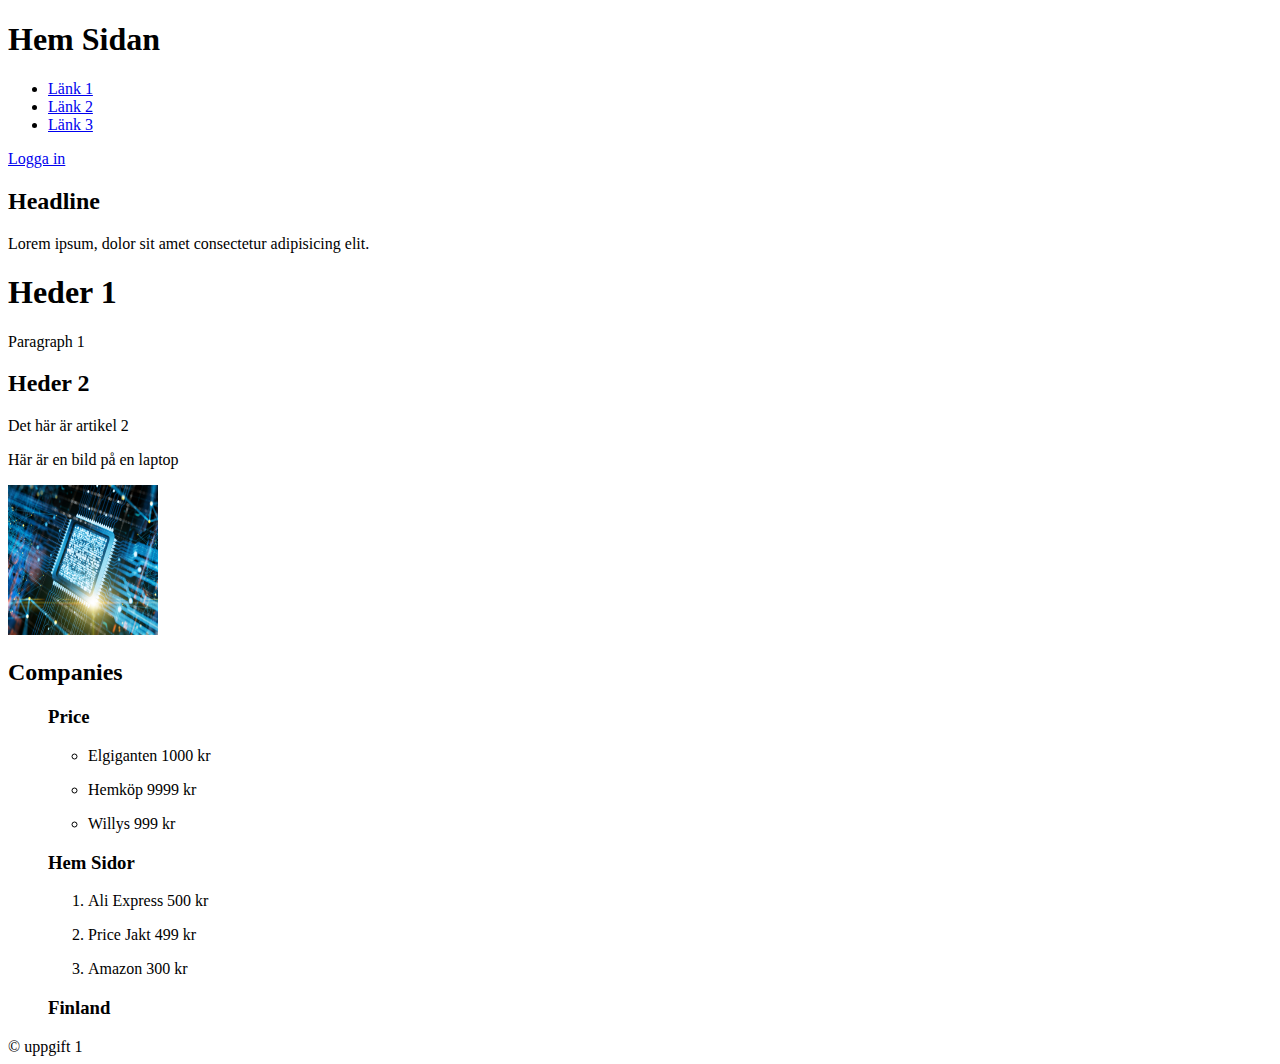
==== index.html @ 4706a17c "update" ====
<!DOCTYPE html>
<html lang="en">
<head>
    <meta charset="UTF-8">
    <meta http-equiv="X-UA-Compatible" content="IE=edge">
    <meta name="viewport" content="width=device-width, initial-scale=1.0">
    <title>Min hemsida</title>
</head>
<body>
    <header>
        <h1>Hem Sidan </h1>
        <nav>
            <ul>
                <li><a href="index.html">Länk 1</a></li>
                <li><a href="index.html">Länk 2</a></li>
                <li><a href="index.html">Länk 3</a></li>
            </ul> 
            <a href="login.html">Logga in</a>
          </nav> 
    </header>


    <div>
        <h2>Headline</h2>
        <p>Lorem ipsum, dolor sit amet consectetur adipisicing elit.</p>

        <article>
            <h1>Heder 1 </h1>
            <p>Paragraph 1 </p>
        
        </article>

        <article>
            <h2>Heder 2</h2>
            <p>Det här är artikel 2</p>
            <p>Här är en bild på en laptop</p>
            <img src="images/iStock-GPS-Chip.jpg" width="150" height="150
            "> 
        </article>
    </div>


    <aside>
        <h2>Companies</h2>
        <ul>
            <h3>Price </h3>
            <ul>
                <li>
                    <p>Elgiganten 1000 kr</p>
                </li>
                <li>
                    <p>Hemköp 9999 kr</p>
                </li>
                <li>
                    <p>Willys 999 kr</p>
                </li>
            </ul>
            <h3>Hem Sidor </h3>
            <ol>
                <li>
                    <p>Ali Express 500 kr </p>
                </li>
                <li>
                    <p>Price Jakt 499 kr</p>
                </li>
                <li>
                    <p>Amazon 300 kr </p>
                </li>
            </ol>
            <h3>Finland</h3>
        </ul>
    </aside>



    
    <footer>
        <span>&copy; uppgift 1 </span>
    </footer> 

</body>
</html>
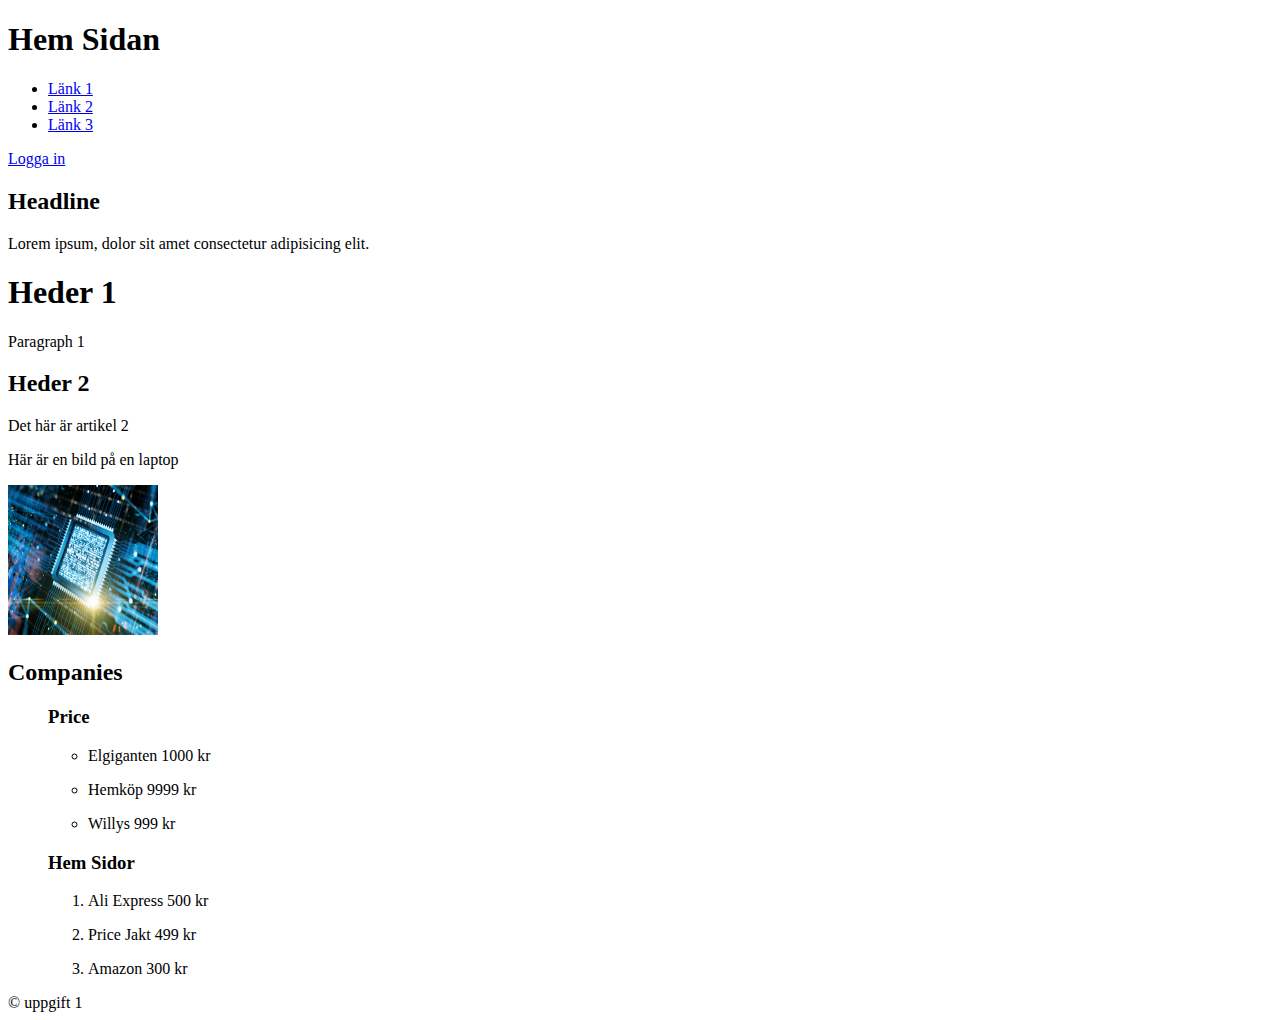
==== commit e2c88547: "Update index.html" ====
--- a/index.html
+++ b/index.html
@@ -67,7 +67,6 @@
                     <p>Amazon 300 kr </p>
                 </li>
             </ol>
-            <h3>Finland</h3>
         </ul>
     </aside>
 
@@ -79,4 +78,4 @@
     </footer> 
 
 </body>
-</html>+</html>
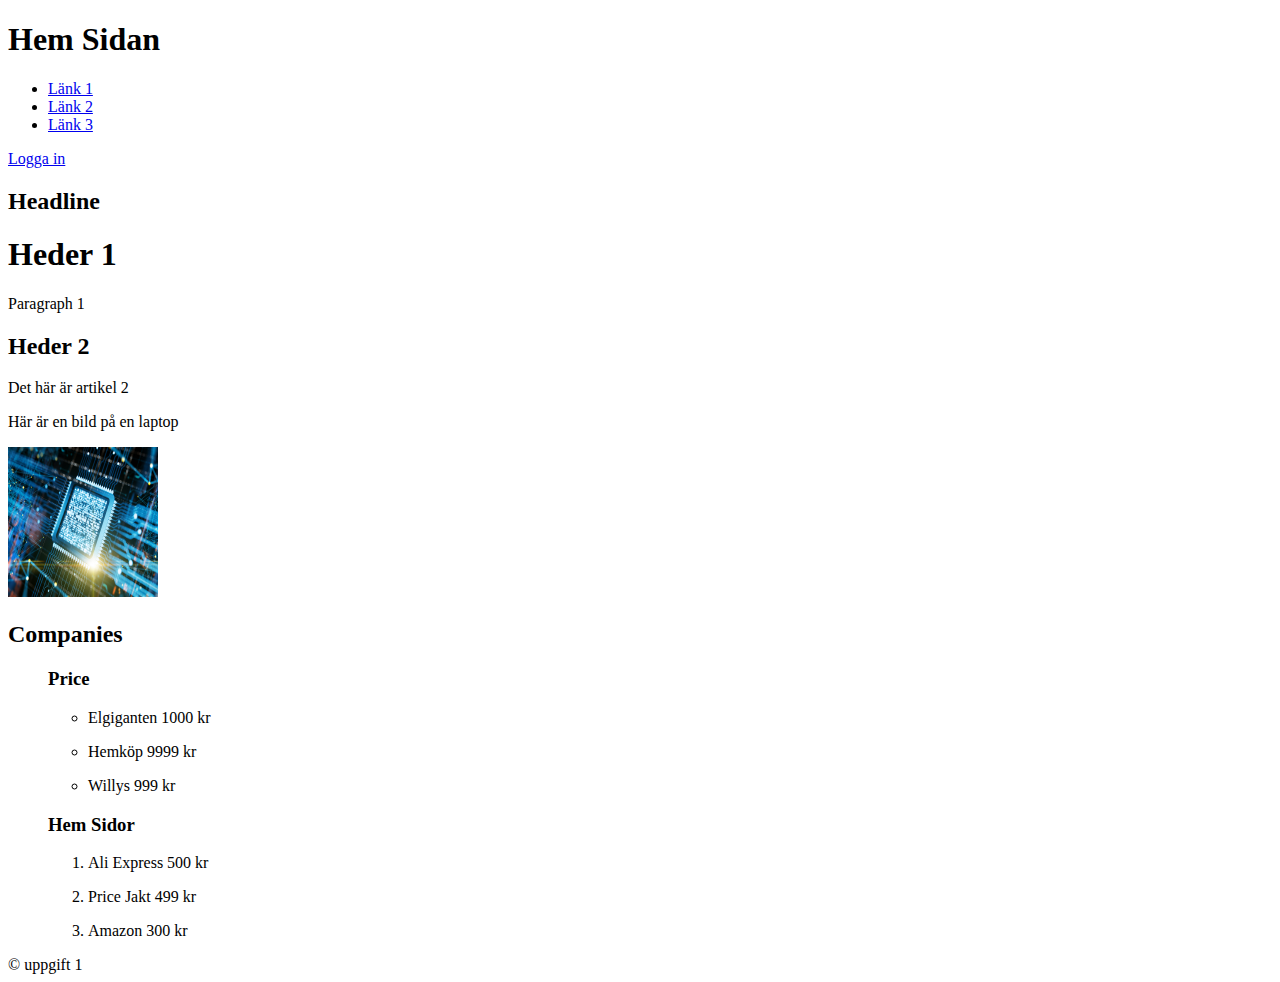
==== commit 9d337fa3: "Update index.html" ====
--- a/index.html
+++ b/index.html
@@ -22,7 +22,6 @@
 
     <div>
         <h2>Headline</h2>
-        <p>Lorem ipsum, dolor sit amet consectetur adipisicing elit.</p>
 
         <article>
             <h1>Heder 1 </h1>
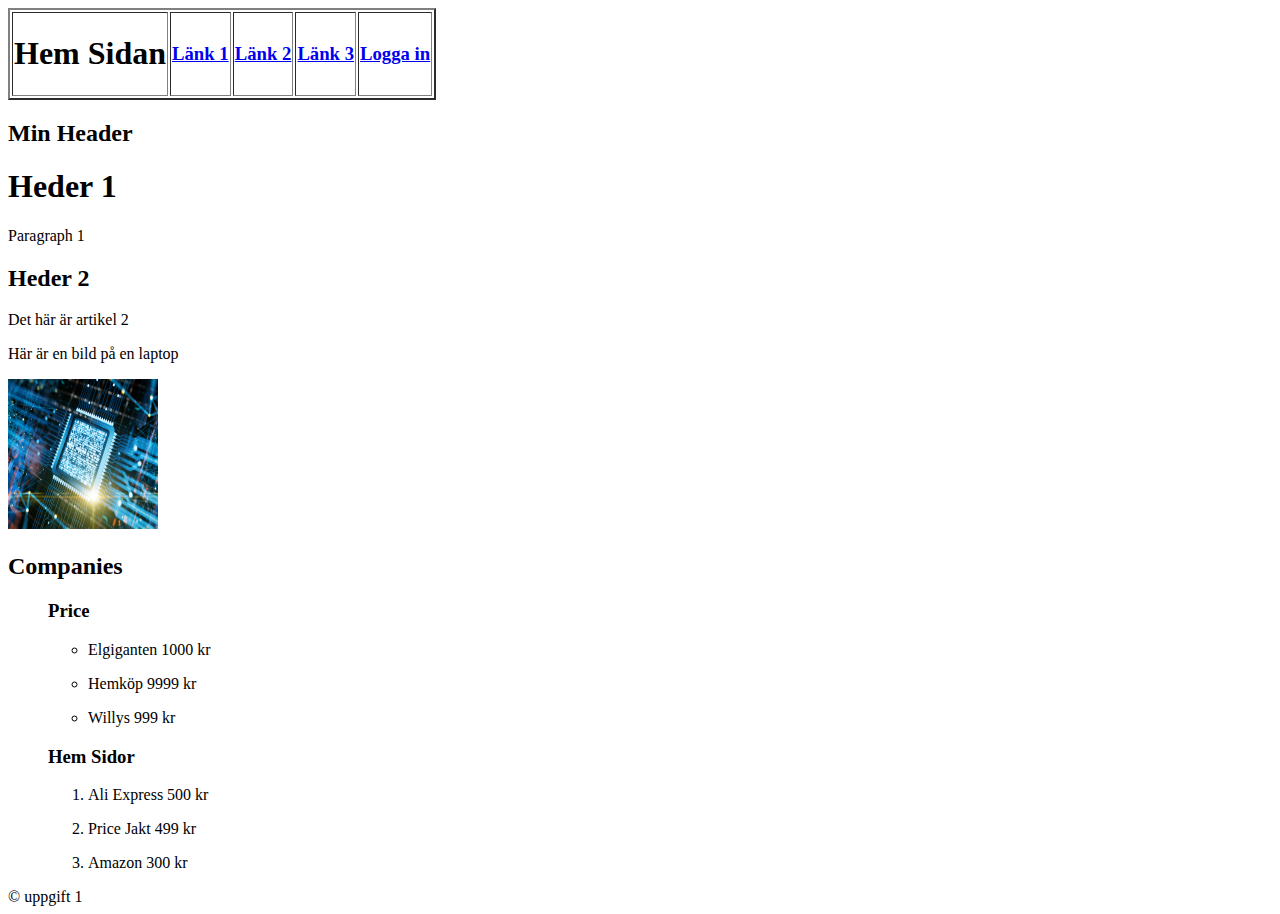
==== commit 2a702e01: "update" ====
--- a/index.html
+++ b/index.html
@@ -7,74 +7,78 @@
     <title>Min hemsida</title>
 </head>
 <body>
-    <header>
-        <h1>Hem Sidan </h1>
-        <nav>
-            <ul>
-                <li><a href="index.html">Länk 1</a></li>
-                <li><a href="index.html">Länk 2</a></li>
-                <li><a href="index.html">Länk 3</a></li>
-            </ul> 
-            <a href="login.html">Logga in</a>
-          </nav> 
-    </header>
+    <div>
+        <table border="2">
+            <tr>
+                <td><h1>Hem Sidan </h1></td>
+                <td><h3><a href="index.html">Länk 1</a></h3></td>
+                <td><h3><a href="index.html">Länk 2</a></h3></td>
+                <td><h3><a href="index.html">Länk 3</a></h3></td>
+                <td><h3><a href="login.html">Logga in</a></h3></td>    
 
+            </tr>
+        </table>
+    </div>
 
     <div>
-        <h2>Headline</h2>
-
-        <article>
-            <h1>Heder 1 </h1>
-            <p>Paragraph 1 </p>
+        <div>
+            <header>
+                <h2>Min Header</h2>
+            </header>
+    
+            <article>
+                <h1>Heder 1 </h1>
+                <p>Paragraph 1 </p>
+            
+            </article>
+    
+            <article>
+                <h2>Heder 2</h2>
+                <p>Det här är artikel 2</p>
+                <p>Här är en bild på en laptop</p>
+                <img src="images/iStock-GPS-Chip.jpg" width="150" height="150
+                "> 
+            </article>
+        </div>
+    
+    
+        <aside>
+            <h2>Companies</h2>
+            <ul>
+                <h3>Price </h3>
+                <ul>
+                    <li>
+                        <p>Elgiganten 1000 kr</p>
+                    </li>
+                    <li>
+                        <p>Hemköp 9999 kr</p>
+                    </li>
+                    <li>
+                        <p>Willys 999 kr</p>
+                    </li>
+                </ul>
+                <h3>Hem Sidor </h3>
+                <ol>
+                    <li>
+                        <p>Ali Express 500 kr </p>
+                    </li>
+                    <li>
+                        <p>Price Jakt 499 kr</p>
+                    </li>
+                    <li>
+                        <p>Amazon 300 kr </p>
+                    </li>
+                </ol>
+            </ul>
+        </aside>
+    
+    
+    
         
-        </article>
-
-        <article>
-            <h2>Heder 2</h2>
-            <p>Det här är artikel 2</p>
-            <p>Här är en bild på en laptop</p>
-            <img src="images/iStock-GPS-Chip.jpg" width="150" height="150
-            "> 
-        </article>
+        <footer>
+            <span>&copy; uppgift 1 </span>
+        </footer> 
     </div>
-
-
-    <aside>
-        <h2>Companies</h2>
-        <ul>
-            <h3>Price </h3>
-            <ul>
-                <li>
-                    <p>Elgiganten 1000 kr</p>
-                </li>
-                <li>
-                    <p>Hemköp 9999 kr</p>
-                </li>
-                <li>
-                    <p>Willys 999 kr</p>
-                </li>
-            </ul>
-            <h3>Hem Sidor </h3>
-            <ol>
-                <li>
-                    <p>Ali Express 500 kr </p>
-                </li>
-                <li>
-                    <p>Price Jakt 499 kr</p>
-                </li>
-                <li>
-                    <p>Amazon 300 kr </p>
-                </li>
-            </ol>
-        </ul>
-    </aside>
-
-
-
-    
-    <footer>
-        <span>&copy; uppgift 1 </span>
-    </footer> 
 
 </body>
 </html>
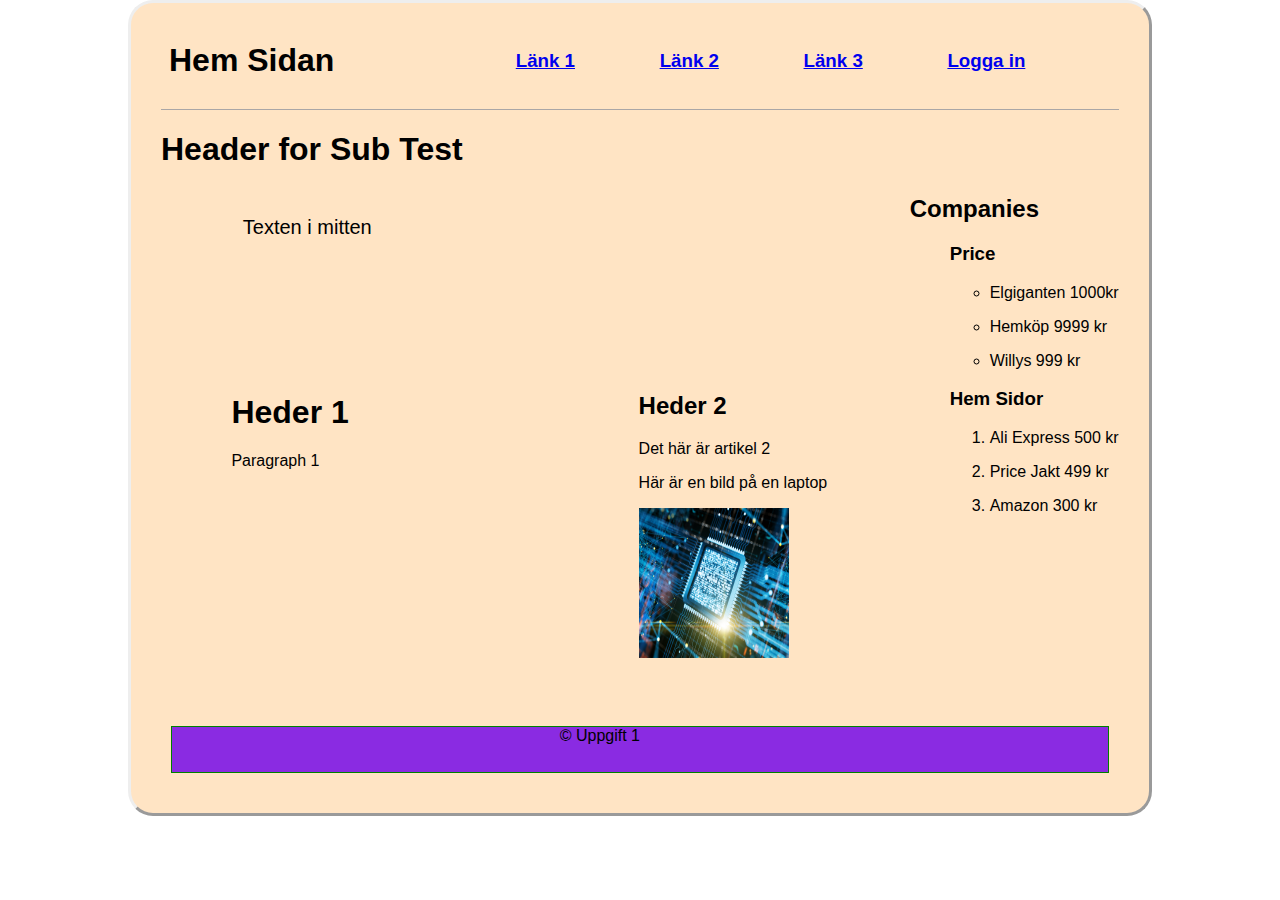
==== commit 4b66b85b: "update" ====
--- a/index.html
+++ b/index.html
@@ -4,51 +4,55 @@
     <meta charset="UTF-8">
     <meta http-equiv="X-UA-Compatible" content="IE=edge">
     <meta name="viewport" content="width=device-width, initial-scale=1.0">
+    <link rel="stylesheet" href="CSS/style.css">
     <title>Min hemsida</title>
 </head>
 <body>
-    <div>
-        <table border="2">
-            <tr>
-                <td><h1>Hem Sidan </h1></td>
-                <td><h3><a href="index.html">Länk 1</a></h3></td>
-                <td><h3><a href="index.html">Länk 2</a></h3></td>
-                <td><h3><a href="index.html">Länk 3</a></h3></td>
-                <td><h3><a href="login.html">Logga in</a></h3></td>    
+    <!--kontainer start -->
+    <div class="containerIndex">
+        <div>
+            <table>
+                <tr>
+                    <td><h1>Hem Sidan </h1></td>
+                    <td><h3><a href="index.html">Länk 1</a></h3></td>
+                    <td><h3><a href="index.html">Länk 2</a></h3></td>
+                    <td><h3><a href="index.html">Länk 3</a></h3></td>
+                    <td><h3><a href="login.html">Logga in</a></h3></td>    
+    
+                </tr>
+            </table>
+        </div>
 
-            </tr>
-        </table>
-    </div>
+        <header>
+            <h1>Header for Sub Test </h1>
+        </header>
 
-    <div>
-        <div>
-            <header>
-                <h2>Min Header</h2>
-            </header>
+        <sub>
+            Texten i mitten 
+        </sub>
     
-            <article>
-                <h1>Heder 1 </h1>
-                <p>Paragraph 1 </p>
-            
-            </article>
+        <article class="article1">
+            <h1>Heder 1 </h1>
+            <p>Paragraph 1 </p>
+        
+        </article>
+
+        <article class="article2">
+            <h2>Heder 2</h2>
+            <p>Det här är artikel 2</p>
+            <p>Här är en bild på en laptop</p>
+            <img src="images/iStock-GPS-Chip.jpg" width="150" height="150
+            "> 
+        </article>
+
     
-            <article>
-                <h2>Heder 2</h2>
-                <p>Det här är artikel 2</p>
-                <p>Här är en bild på en laptop</p>
-                <img src="images/iStock-GPS-Chip.jpg" width="150" height="150
-                "> 
-            </article>
-        </div>
-    
-    
-        <aside>
-            <h2>Companies</h2>
+        <aside class="side">
+            <h2> Companies</h2>
             <ul>
                 <h3>Price </h3>
                 <ul>
                     <li>
-                        <p>Elgiganten 1000 kr</p>
+                        <p>Elgiganten 1000kr</p>
                     </li>
                     <li>
                         <p>Hemköp 9999 kr</p>
@@ -71,13 +75,13 @@
                 </ol>
             </ul>
         </aside>
-    
-    
-    
-        
-        <footer>
-            <span>&copy; uppgift 1 </span>
-        </footer> 
+
+        <div id="footer2">
+            <footer >
+                <span>&copy; Uppgift 1 </span>
+            </footer>
+        </div>
+
     </div>
 
 </body>
--- a/CSS/style.css
+++ b/CSS/style.css
@@ -0,0 +1,123 @@
+body{
+    max-width: 1024px;
+    margin: auto;
+    font-family:sans-serif;
+}
+
+.containerIndex {
+    background-color: bisque;
+    position: relative;
+    padding-top: 10px;
+    padding-inline: 30px;
+    border-style: outset;
+    border-radius: 25px;
+    height: 800px;
+}
+
+.containerLogin{
+    background-color: bisque;
+    position: relative;
+    padding-top: 10px;
+    padding-inline: 30px;
+    border-style: outset;
+    border-radius: 25px;
+    height: 400px;
+}
+
+.side{
+    margin: 10px;
+    color: black;
+    position: absolute;
+    right: 2%;
+    top: 20%;
+}
+
+.article1{
+    position: absolute;
+    margin: 5px;
+    top: 45%;
+    right: 70%;
+    width: 200px;
+}
+
+.article2{
+    position: absolute;
+    margin: 5px;
+    top: 45%;
+    right: 30%;
+    width: 200px;
+}
+
+#button1{
+    position: relative;
+    color: cornflowerblue;
+}
+
+#button2{
+    position: relative;
+    color: cornflowerblue;
+}
+
+#footer1{
+    position: relative;
+    background-color: blueviolet;
+    margin: 10px;
+    top: 10%;
+    height: 45px;
+    width:auto;
+    border: 1px solid green;
+    
+}
+
+#footer2{
+    position: relative;
+    background-color: blueviolet;
+    margin: 10px;
+    top:67% ;
+    height: 45px;
+    width:auto;
+    border: 1px solid green;
+    
+}
+
+footer{
+    position:absolute;
+    right: 50%;
+}
+
+table {
+    border-collapse: collapse;
+    width: 100%;
+  }
+
+th, td {
+    padding: 8px;
+    text-align: left;
+    border-bottom: 1px solid rgb(170, 166, 166);
+}
+
+input[type=text] {
+    position: relative;
+    left: 5px;
+    border: none;
+    border-bottom: 2px solid red;
+}
+input[type=password]{
+    position: relative;
+    left: 15px;
+    border: none;
+    border-bottom: 2px solid red;
+}
+
+sub{
+    position: absolute;
+    top: 25%;
+    left: 10%;
+    right: 30%;
+    padding: 5px;
+    margin: 5px;
+    font-size: 20px;
+}
+
+
+
